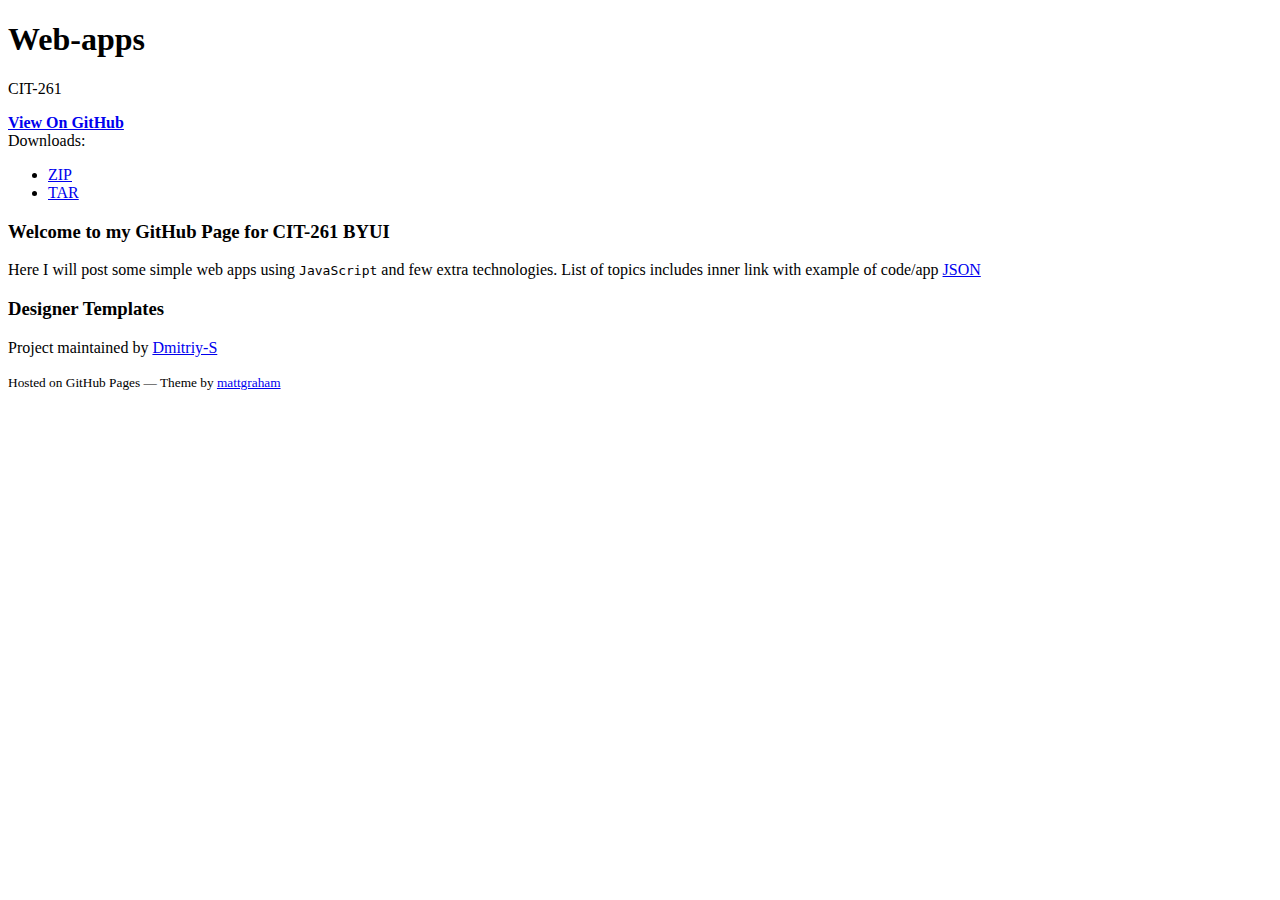
==== index.html @ 1d10c635 "Update index.html" ====
<!doctype html>
<html>
  <head>
    <meta charset="utf-8">
    <meta http-equiv="X-UA-Compatible" content="chrome=1">
    <title>Web-apps by Dmitriy-S</title>
    <link rel="stylesheet" href="stylesheets/styles.css">
    <link rel="stylesheet" href="stylesheets/github-dark.css">
    <script src="https://ajax.googleapis.com/ajax/libs/jquery/1.7.1/jquery.min.js"></script>
    <script src="javascripts/main.js"></script>
    <!--[if lt IE 9]>
      <script src="//html5shiv.googlecode.com/svn/trunk/html5.js"></script>
    <![endif]-->
    <meta name="viewport" content="width=device-width, initial-scale=1, user-scalable=no">

  </head>
  <body>

      <header>
        <h1>Web-apps</h1>
        <p>CIT-261</p>
      </header>

      <div id="banner">
        <span id="logo"></span>

        <a href="https://github.com/Dmitriy-S/web-apps" class="button fork"><strong>View On GitHub</strong></a>
        <div class="downloads">
          <span>Downloads:</span>
          <ul>
            <li><a href="https://github.com/Dmitriy-S/web-apps/zipball/master" class="button">ZIP</a></li>
            <li><a href="https://github.com/Dmitriy-S/web-apps/tarball/master" class="button">TAR</a></li>
          </ul>
        </div>
      </div><!-- end banner -->

    <div class="wrapper">
      <nav>
        <ul></ul>
      </nav>
      <section>
        <h3>
<a id="welcome-to-github-pages" class="anchor" href="#welcome-to-github-pages" aria-hidden="true"><span aria-hidden="true" class="octicon octicon-link"></span></a>Welcome to my GitHub Page for CIT-261 BYUI</h3>

<p>Here I will post some simple web apps using <code>JavaScript</code> and few extra technologies.
List of topics includes inner link with example of code/app
<a href="https://guides.github.com/features/mastering-markdown/">JSON</a> 

<h3>
<a id="designer-templates" class="anchor" href="#designer-templates" aria-hidden="true"><span aria-hidden="true" class="octicon octicon-link"></span></a>Designer Templates</h3>


      </section>
      <footer>
        <p>Project maintained by <a href="https://github.com/Dmitriy-S">Dmitriy-S</a></p>
        <p><small>Hosted on GitHub Pages &mdash; Theme by <a href="https://twitter.com/michigangraham">mattgraham</a></small></p>
      </footer>
    </div>
    <!--[if !IE]><script>fixScale(document);</script><![endif]-->
    
  </body>
</html>
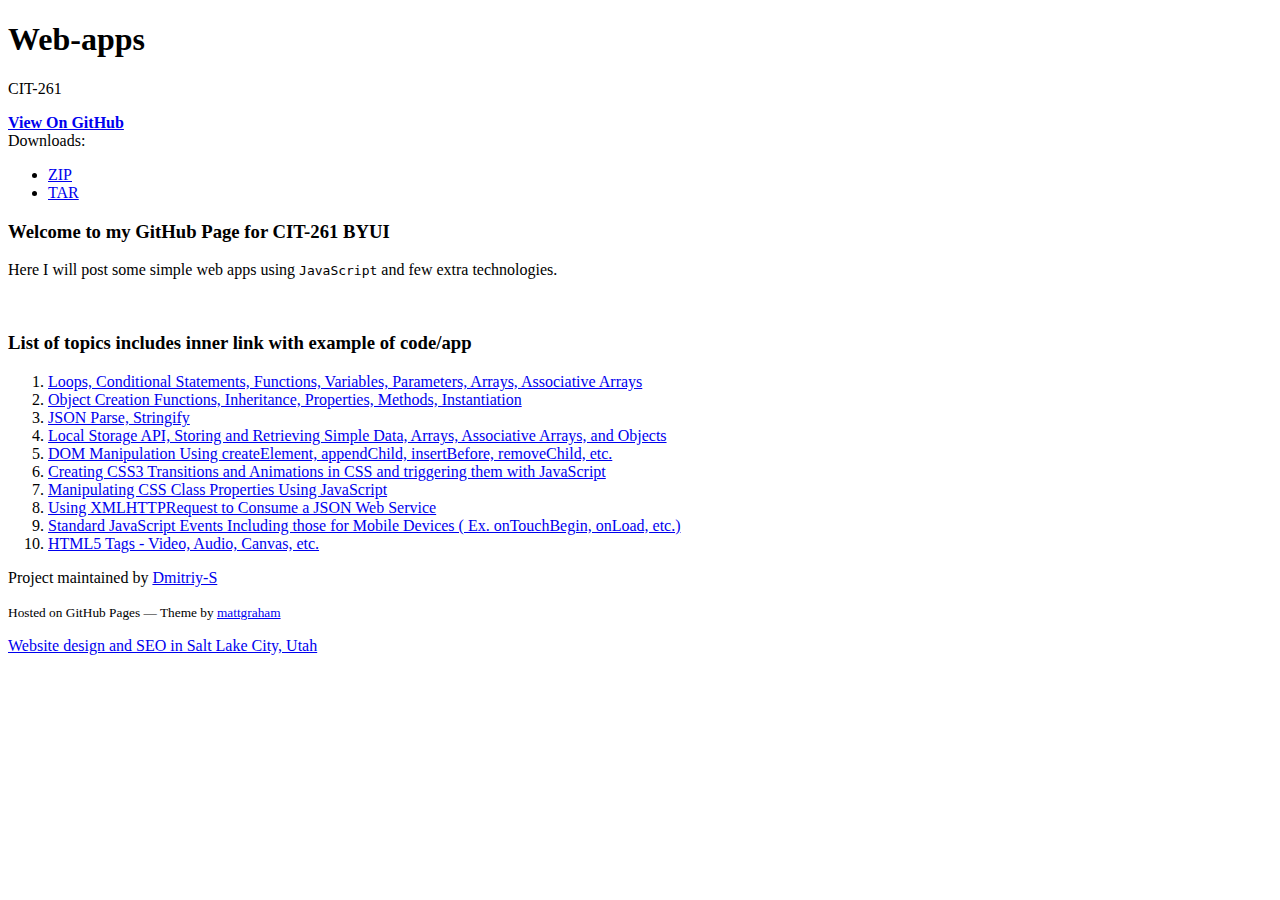
==== commit 5d96af26: "Update index.html" ====
--- a/index.html
+++ b/index.html
@@ -43,17 +43,31 @@
 <a id="welcome-to-github-pages" class="anchor" href="#welcome-to-github-pages" aria-hidden="true"><span aria-hidden="true" class="octicon octicon-link"></span></a>Welcome to my GitHub Page for CIT-261 BYUI</h3>
 
 <p>Here I will post some simple web apps using <code>JavaScript</code> and few extra technologies.
+
+</p>
+<br>
+<h3>
 List of topics includes inner link with example of code/app
-<a href="https://guides.github.com/features/mastering-markdown/">JSON</a> 
+</h3>
 
-<h3>
-<a id="designer-templates" class="anchor" href="#designer-templates" aria-hidden="true"><span aria-hidden="true" class="octicon octicon-link"></span></a>Designer Templates</h3>
-
+<ol>
+<li><a href="1_261_loops.html"  target="_blank">Loops, Conditional Statements, Functions, Variables, Parameters, Arrays, Associative Arrays</a> </li>
+<li><a href="2_261_object.html"  target="_blank">Object Creation Functions, Inheritance, Properties, Methods, Instantiation</a> </li>
+<li><a href="3_261_json.htms"  target="_blank">JSON Parse, Stringify</a> </li>
+<li><a href="4_261_storage.html"  target="_blank">Local Storage API, Storing and Retrieving Simple Data, Arrays, Associative Arrays, and Objects</a> </li>
+<li><a href="5_261_dom.html"  target="_blank">DOM Manipulation Using createElement, appendChild, insertBefore, removeChild, etc.</a> </li>
+<li><a href="6_261_animations.html"  target="_blank">Creating CSS3 Transitions and Animations in CSS and triggering them with JavaScript</a> </li>
+<li><a href="7_261_manipulating.html"  target="_blank">Manipulating CSS Class Properties Using JavaScript</a> </li>
+<li><a href="8_261_xml.html"  target="_blank">Using XMLHTTPRequest to Consume a JSON Web Service</a> </li>
+<li><a href="9_261_events.html"  target="_blank">Standard JavaScript Events Including those for Mobile Devices ( Ex. onTouchBegin, onLoad, etc.)</a> </li>
+<li><a href="10_261_canvas.html"  target="_blank">HTML5 Tags - Video, Audio, Canvas, etc.</a> </li>
+</ol>
 
       </section>
       <footer>
         <p>Project maintained by <a href="https://github.com/Dmitriy-S">Dmitriy-S</a></p>
         <p><small>Hosted on GitHub Pages &mdash; Theme by <a href="https://twitter.com/michigangraham">mattgraham</a></small></p>
+      <a href="https://digitalbrightsun.com/">Website design and SEO in Salt Lake City, Utah</a>
       </footer>
     </div>
     <!--[if !IE]><script>fixScale(document);</script><![endif]-->
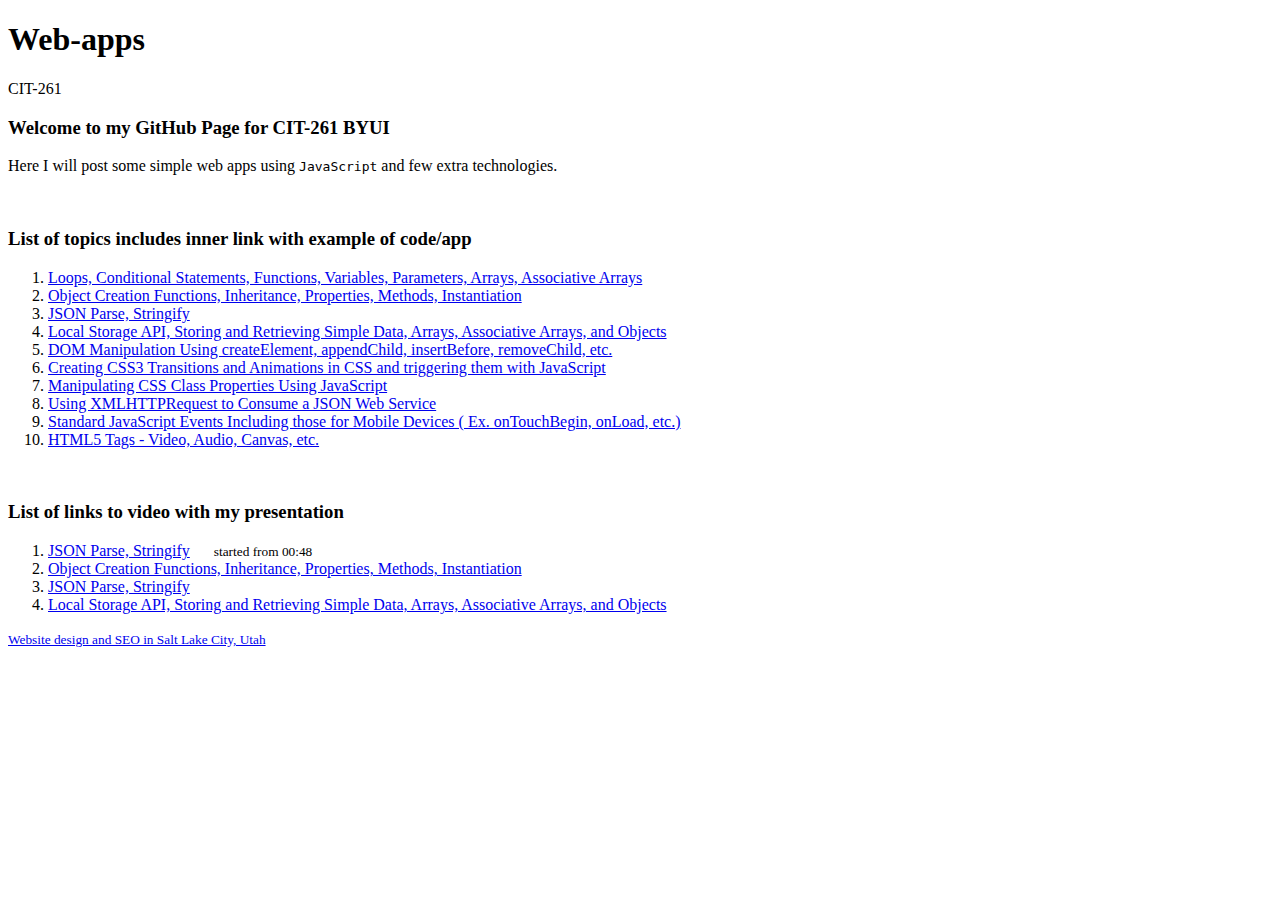
==== commit 4cc170b1: "Update index.html" ====
--- a/index.html
+++ b/index.html
@@ -3,14 +3,12 @@
   <head>
     <meta charset="utf-8">
     <meta http-equiv="X-UA-Compatible" content="chrome=1">
-    <title>Web-apps by Dmitriy-S</title>
+    <title>Web-apps by Dmitriy Sinitsyn</title>
     <link rel="stylesheet" href="stylesheets/styles.css">
     <link rel="stylesheet" href="stylesheets/github-dark.css">
     <script src="https://ajax.googleapis.com/ajax/libs/jquery/1.7.1/jquery.min.js"></script>
     <script src="javascripts/main.js"></script>
-    <!--[if lt IE 9]>
-      <script src="//html5shiv.googlecode.com/svn/trunk/html5.js"></script>
-    <![endif]-->
+   
     <meta name="viewport" content="width=device-width, initial-scale=1, user-scalable=no">
 
   </head>
@@ -21,18 +19,7 @@
         <p>CIT-261</p>
       </header>
 
-      <div id="banner">
-        <span id="logo"></span>
-
-        <a href="https://github.com/Dmitriy-S/web-apps" class="button fork"><strong>View On GitHub</strong></a>
-        <div class="downloads">
-          <span>Downloads:</span>
-          <ul>
-            <li><a href="https://github.com/Dmitriy-S/web-apps/zipball/master" class="button">ZIP</a></li>
-            <li><a href="https://github.com/Dmitriy-S/web-apps/tarball/master" class="button">TAR</a></li>
-          </ul>
-        </div>
-      </div><!-- end banner -->
+      
 
     <div class="wrapper">
       <nav>
@@ -63,14 +50,25 @@
 <li><a href="10_261_canvas.html"  target="_blank">HTML5 Tags - Video, Audio, Canvas, etc.</a> </li>
 </ol>
 
+<br>
+<h3>
+List of links to video with my presentation 
+</h3>
+
+<ol>
+<li><a href="https://youtu.be/EnEsdiqQuUU?t=48s"  target="_blank">JSON Parse, Stringify</a>&nbsp; &nbsp; &nbsp; <small>started from 00:48</small> </li>
+<li><a href="2_261_object.html"  target="_blank">Object Creation Functions, Inheritance, Properties, Methods, Instantiation</a> </li>
+<li><a href="3_261_json.htms"  target="_blank">JSON Parse, Stringify</a> </li>
+<li><a href="4_261_storage.html"  target="_blank">Local Storage API, Storing and Retrieving Simple Data, Arrays, Associative Arrays, and Objects</a> </li>
+</ol>
+
       </section>
+
       <footer>
-        <p>Project maintained by <a href="https://github.com/Dmitriy-S">Dmitriy-S</a></p>
-        <p><small>Hosted on GitHub Pages &mdash; Theme by <a href="https://twitter.com/michigangraham">mattgraham</a></small></p>
-      <a href="https://digitalbrightsun.com/">Website design and SEO in Salt Lake City, Utah</a>
+      <p><small><a href="https://digitalbrightsun.com/">Website design and SEO in Salt Lake City, Utah</a></small></p>
       </footer>
     </div>
-    <!--[if !IE]><script>fixScale(document);</script><![endif]-->
+    
     
   </body>
 </html>
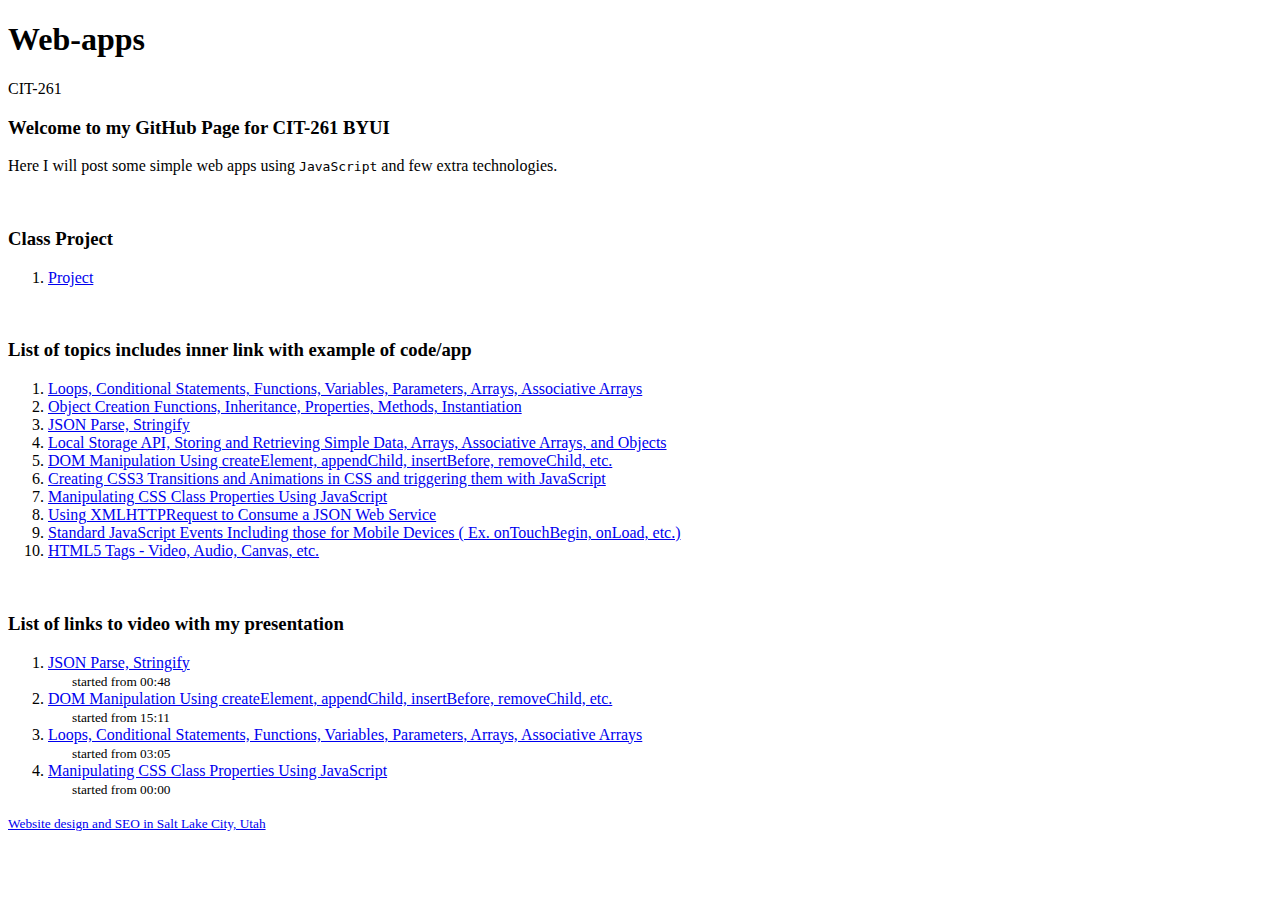
==== commit d78dcdc6: "Update index.html" ====
--- a/index.html
+++ b/index.html
@@ -34,13 +34,23 @@
 </p>
 <br>
 <h3>
+Class Project
+</h3>
+
+<ol>
+<li><a href="project.html"  target="_blank">Project</a> </li>
+</ol>        
+        
+        
+<br>
+<h3>
 List of topics includes inner link with example of code/app
 </h3>
 
 <ol>
 <li><a href="1_261_loops.html"  target="_blank">Loops, Conditional Statements, Functions, Variables, Parameters, Arrays, Associative Arrays</a> </li>
 <li><a href="2_261_object.html"  target="_blank">Object Creation Functions, Inheritance, Properties, Methods, Instantiation</a> </li>
-<li><a href="3_261_json.htms"  target="_blank">JSON Parse, Stringify</a> </li>
+<li><a href="3_261_json.htm"  target="_blank">JSON Parse, Stringify</a> </li>
 <li><a href="4_261_storage.html"  target="_blank">Local Storage API, Storing and Retrieving Simple Data, Arrays, Associative Arrays, and Objects</a> </li>
 <li><a href="5_261_dom.html"  target="_blank">DOM Manipulation Using createElement, appendChild, insertBefore, removeChild, etc.</a> </li>
 <li><a href="6_261_animations.html"  target="_blank">Creating CSS3 Transitions and Animations in CSS and triggering them with JavaScript</a> </li>
@@ -56,10 +66,10 @@
 </h3>
 
 <ol>
-<li><a href="https://youtu.be/EnEsdiqQuUU?t=48s"  target="_blank">JSON Parse, Stringify</a>&nbsp; &nbsp; &nbsp; <small>started from 00:48</small> </li>
-<li><a href="2_261_object.html"  target="_blank">Object Creation Functions, Inheritance, Properties, Methods, Instantiation</a> </li>
-<li><a href="3_261_json.htms"  target="_blank">JSON Parse, Stringify</a> </li>
-<li><a href="4_261_storage.html"  target="_blank">Local Storage API, Storing and Retrieving Simple Data, Arrays, Associative Arrays, and Objects</a> </li>
+<li><a href="https://youtu.be/EnEsdiqQuUU?t=48s"  target="_blank">JSON Parse, Stringify</a><br>&nbsp; &nbsp; &nbsp; <small>started from 00:48</small> </li>
+<li><a href="https://www.youtube.com/watch?v=vZMjh-cjVFU"  target="_blank">DOM Manipulation Using createElement, appendChild, insertBefore, removeChild, etc.</a><br> &nbsp; &nbsp; &nbsp; <small>started from 15:11</small></li>
+<li><a href="https://youtu.be/OjPmWsdL-G4?t=3m5s"  target="_blank">Loops, Conditional Statements, Functions, Variables, Parameters, Arrays, Associative Arrays</a> <br>&nbsp; &nbsp; &nbsp; <small>started from 03:05</small></li>
+<li><a href="https://youtu.be/_-g1Mt1_sZ0"  target="_blank">Manipulating CSS Class Properties Using JavaScript</a> <br>&nbsp; &nbsp; &nbsp; <small>started from 00:00</small></li>  
 </ol>
 
       </section>
